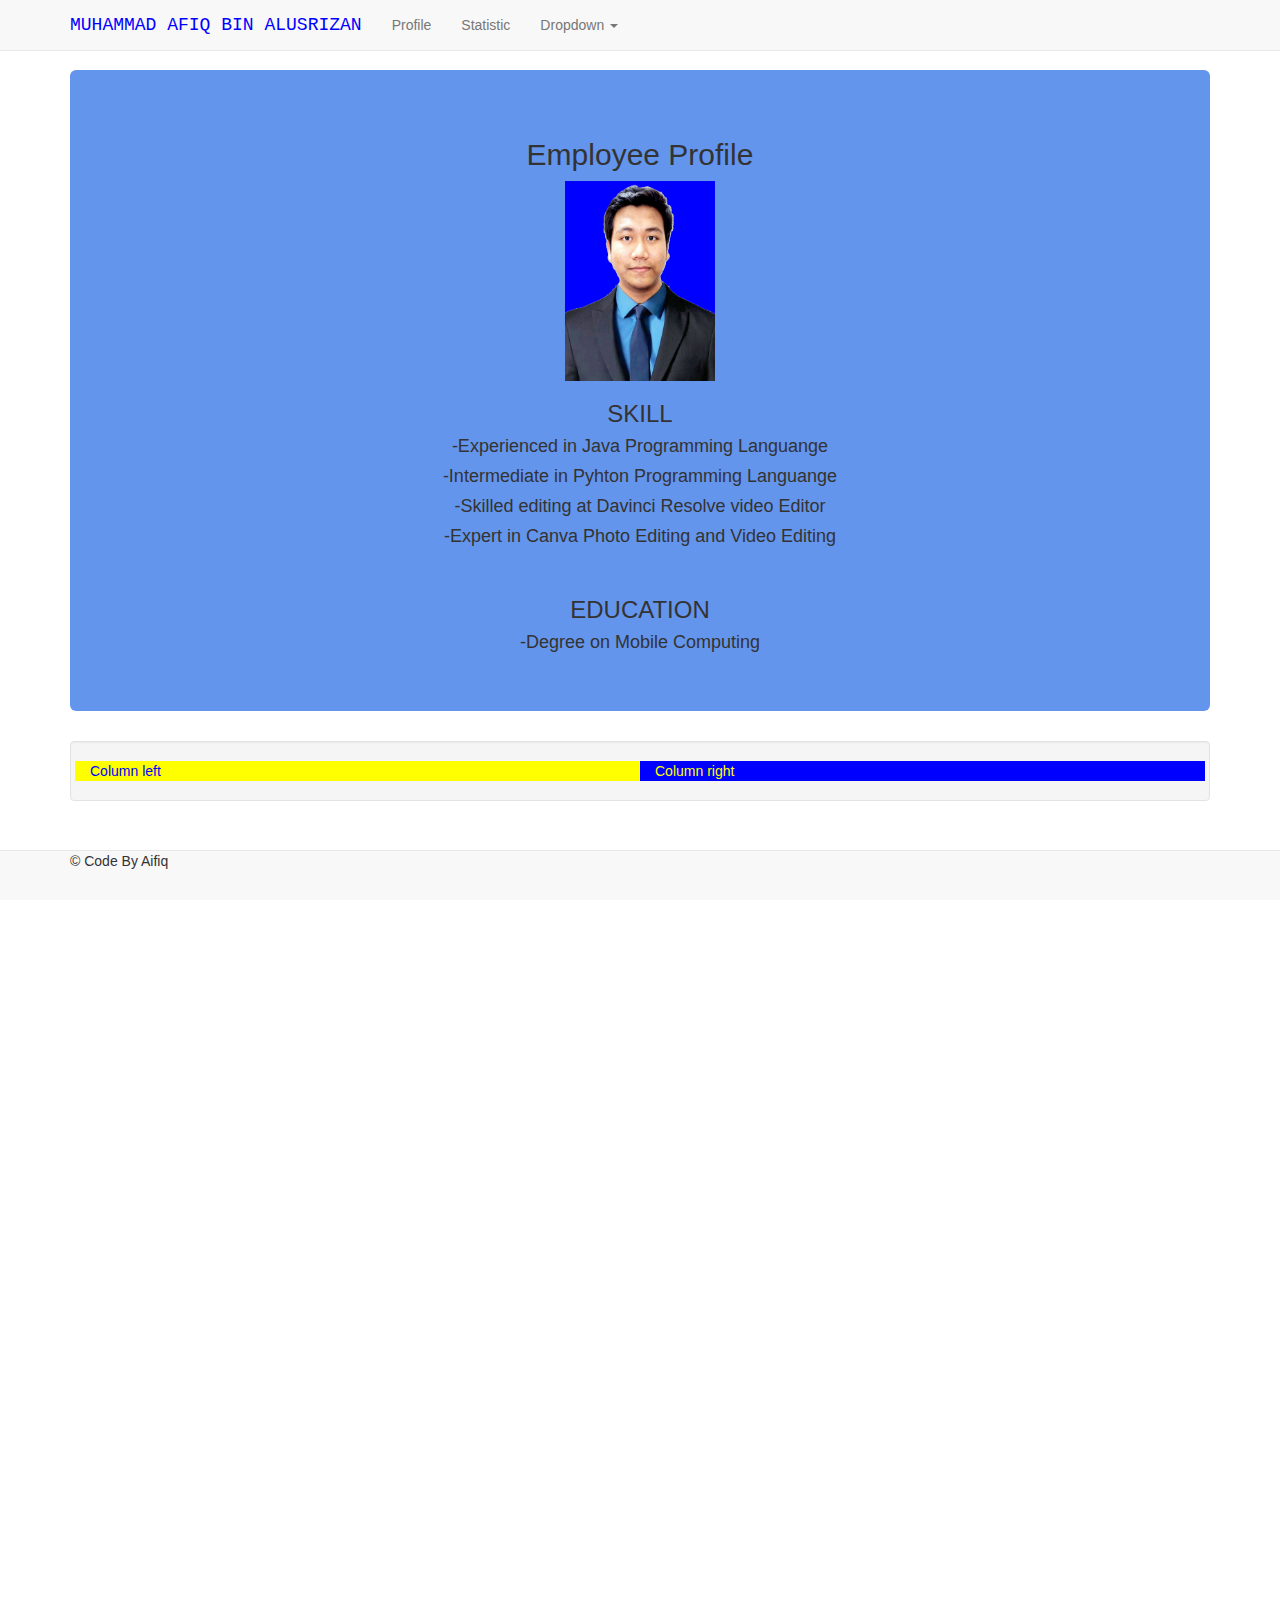
==== www/index.html @ 1558717c "Add files via upload" ====
<!DOCTYPE html>
<html lang="en">
   <head>
      <title>Resume's Home</title>
      <meta charset="utf-8">
      <meta name="viewport" content="width=device-width, initial-scale=1">
      <link rel="stylesheet" href="css/bootstrap.min.css">

      <!-- Custom styles for this template -->
      <link href="css/navbar-fixed-top.css" rel="stylesheet">
   </head>
   <body>
      <!-- Fixed navbar -->
      <nav class="navbar navbar-default navbar-fixed-top">
         <div class="container" style="text-align:center;">
            
            <div class="navbar-header">
               <button type="button" class="navbar-toggle collapsed" data-toggle="collapse" data-target="#navbar" aria-expanded="false" aria-controls="navbar">
                  <span class="sr-only">Toggle navigation</span>
                  <span class="icon-bar"></span>
                  <span class="icon-bar"></span>
                  <span class="icon-bar"></span>
               </button>
               <a class="navbar-brand" href="index.html" style="color: blue;font-family:'Courier New'">MUHAMMAD AFIQ BIN ALUSRIZAN</a>
            </div>
            <div id="navbar" class="navbar-collapse collapse">
               <ul class="nav navbar-nav">
                  <li><a href="Profile.html">Profile</a></li>
                  <li><a href="Statistic.html">Statistic</a></li>
                  <li class="dropdown">
                    <a href="#" class="dropdown-toggle" data-toggle="dropdown" role="button" aria-haspopup="true" aria-expanded="false">Dropdown <span class="caret"></span></a>
                    <ul class="dropdown-menu">
                      <li><a href="Profile.html">Profile</a></li>
                      <li><a href="Statistic.html">Statistic</a></li>
                    </ul>
                  </li>
               </ul>
            </div><!--/.nav-collapse -->
         </div>
      </nav>

      <div class="container">
         <div class="jumbotron" style="background-color:cornflowerblue;text-align: center;">
           <h2>Employee Profile</h2>
           <img src="afiq2.jpg" height="200" width="150" class="center">
           <h3>SKILL</h3>
           <h4>-Experienced in Java Programming Languange</h4>
           <h4>-Intermediate in Pyhton Programming Languange</h4>
           <h4>-Skilled editing at Davinci Resolve video Editor</h4>
           <h4>-Expert in Canva Photo Editing and Video Editing</h4>
           <br>
           <h3>EDUCATION</h3>
           <h4>-Degree on Mobile Computing</h4>
         </div>

         <div class="well">
            <div class="row">
               <div class="col-md-6" style="color: blue; background-color: yellow">   
                  Column left         
               </div>
               <div class="col-md-6" style="color: yellow; background-color: blue">      
                  Column right      
               </div>
            </div>
         </div>
<nav class="navbar navbar-default navbar-fixed-bottom">
  <div class="container">
    <!--div class="well"-->
            <div class="row">
               <div class="col-md-12">   
                  &copy; Code By Aifiq          
               </div>
            </div>
         </div>
      <!--/div-->
  </div>
</nav>
         

      <script src="js/jquery-3.2.1.min.js"></script>
      <script src="js/bootstrap.min.js"></script>
   </body>
</html>
---- www/css/navbar-fixed-top.css ----
body {
  min-height: 2000px;
  padding-top: 70px;
}
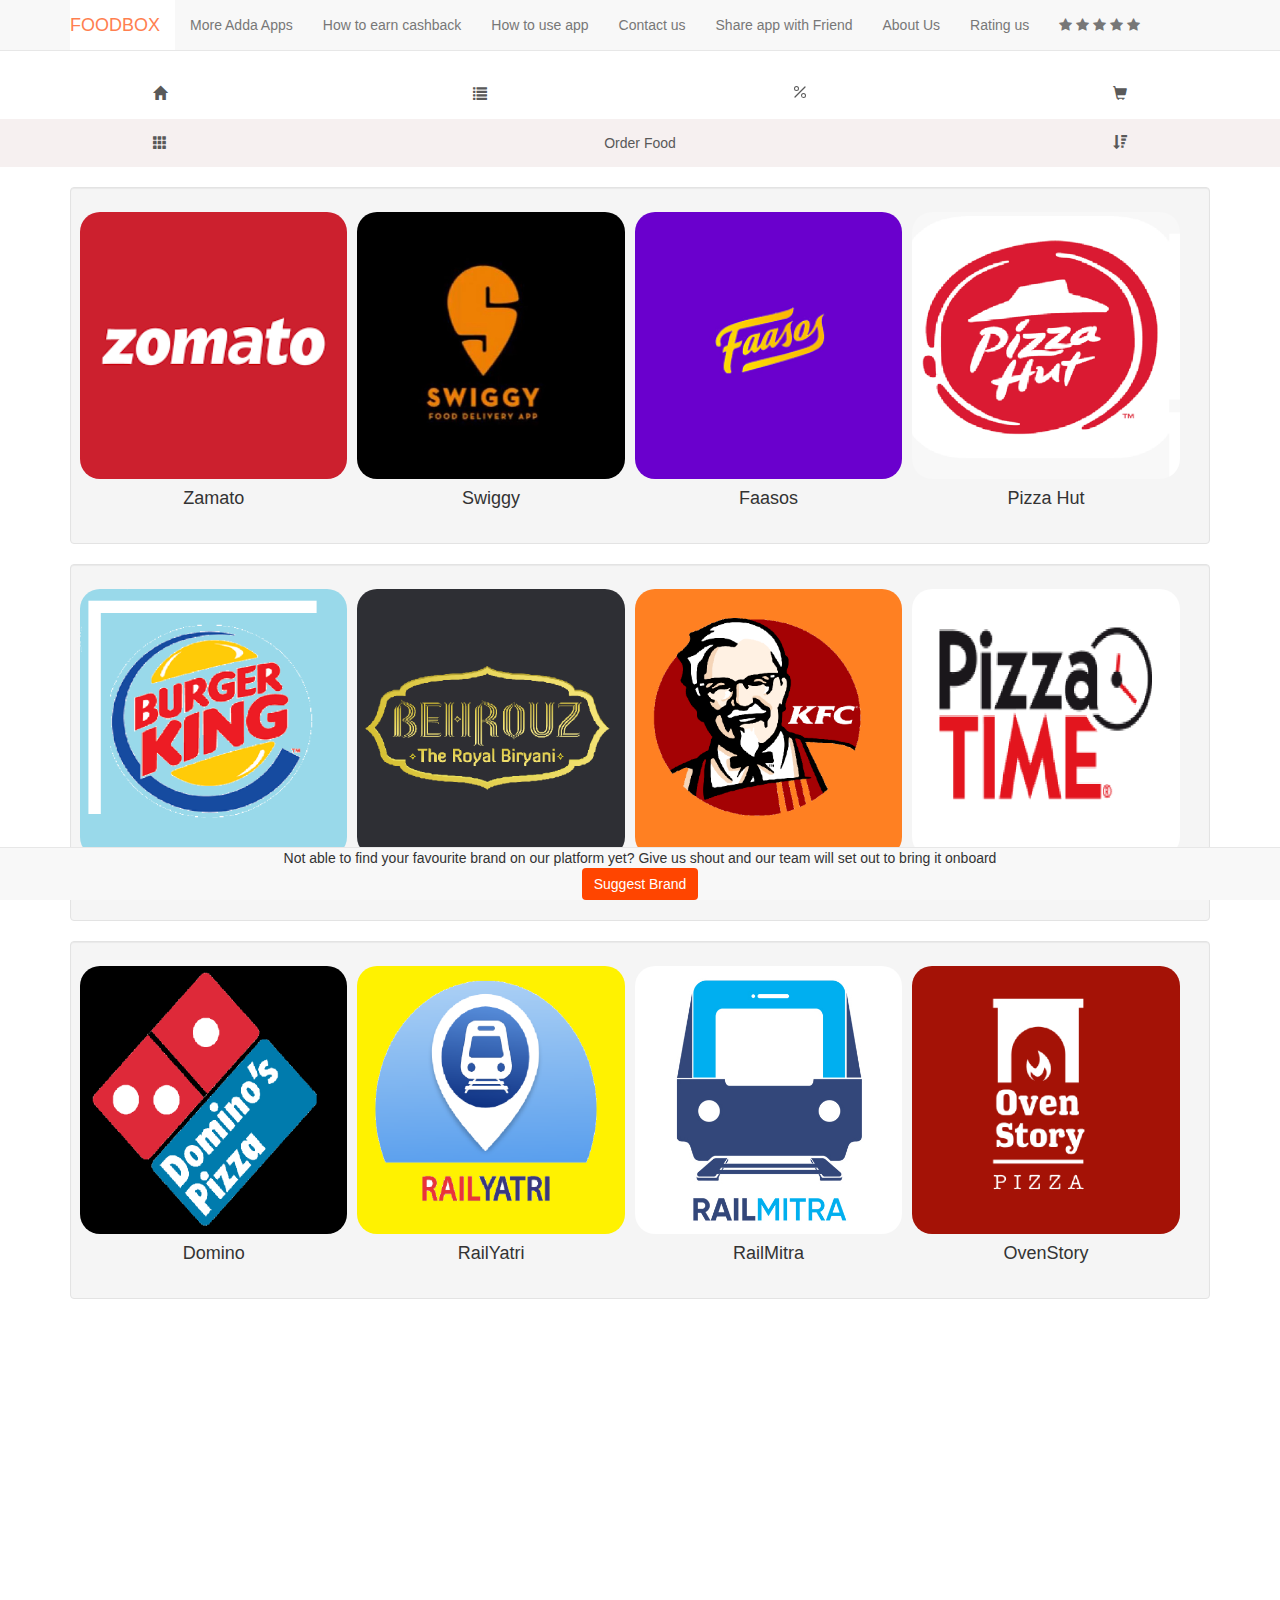
==== commit 067dd05c: "Add files via upload" ====
--- a/www/index.html
+++ b/www/index.html
@@ -1,84 +1,181 @@
 <!DOCTYPE html>
 <html lang="en">
    <head>
-      <title>Resume's Home</title>
+      <title>FOODBOX</title>
       <meta charset="utf-8">
       <meta name="viewport" content="width=device-width, initial-scale=1">
       <link rel="stylesheet" href="css/bootstrap.min.css">
-
+      <link rel="stylesheet" href="https://cdnjs.cloudflare.com/ajax/libs/font-awesome/4.7.0/css/font-awesome.min.css">
       <!-- Custom styles for this template -->
       <link href="css/navbar-fixed-top.css" rel="stylesheet">
+      <link href="css/box.css" rel="stylesheet">
+
    </head>
    <body>
       <!-- Fixed navbar -->
       <nav class="navbar navbar-default navbar-fixed-top">
-         <div class="container" style="text-align:center;">
-            
-            <div class="navbar-header">
+         <div class="container">
+            <div class="navbar-header" style="background-color:rgb(255, 255, 255)">
                <button type="button" class="navbar-toggle collapsed" data-toggle="collapse" data-target="#navbar" aria-expanded="false" aria-controls="navbar">
-                  <span class="sr-only">Toggle navigation</span>
-                  <span class="icon-bar"></span>
-                  <span class="icon-bar"></span>
-                  <span class="icon-bar"></span>
+
+                  <svg xmlns="http://www.w3.org/2000/svg" width="16" height="16" fill="currentColor" class="bi bi-three-dots-vertical" viewBox="0 0 16 16">
+                     <path d="M9.5 13a1.5 1.5 0 1 1-3 0 1.5 1.5 0 0 1 3 0zm0-5a1.5 1.5 0 1 1-3 0 1.5 1.5 0 0 1 3 0zm0-5a1.5 1.5 0 1 1-3 0 1.5 1.5 0 0 1 3 0z"/>
+                  </svg>
+
                </button>
-               <a class="navbar-brand" href="index.html" style="color: blue;font-family:'Courier New'">MUHAMMAD AFIQ BIN ALUSRIZAN</a>
+               <a class="navbar-brand" href="#" style="color:coral">FOODBOX</a>
             </div>
             <div id="navbar" class="navbar-collapse collapse">
                <ul class="nav navbar-nav">
-                  <li><a href="Profile.html">Profile</a></li>
-                  <li><a href="Statistic.html">Statistic</a></li>
-                  <li class="dropdown">
-                    <a href="#" class="dropdown-toggle" data-toggle="dropdown" role="button" aria-haspopup="true" aria-expanded="false">Dropdown <span class="caret"></span></a>
-                    <ul class="dropdown-menu">
-                      <li><a href="Profile.html">Profile</a></li>
-                      <li><a href="Statistic.html">Statistic</a></li>
-                    </ul>
+                  <li><a href="#about">More Adda Apps</a></li>
+                  <li><a href="#about">How to earn cashback</a></li>
+                  <li><a href="#about">How to use app</a></li>
+                  <li><a href="#about">Contact us</a></li>
+                  <li><a href="#about">Share app with Friend</a></li>
+                  <li><a href="#about">About Us</a></li>
+                  <li><a href="#about">Rating us</a></li>
+                  <li>
+                     <a href="#about">
+                        <span class="fa fa-star" id="star"></span>
+                        <span class="fa fa-star" id="star1"></span>
+                        <span class="fa fa-star" id="star2"></span>
+                        <span class="fa fa-star" id="star3"></span>
+                        <span class="fa fa-star" id="star4"></span>
+                     </a>
+                    
                   </li>
+                  
                </ul>
             </div><!--/.nav-collapse -->
          </div>
       </nav>
 
+      <div id="hori0">
+         <nav>
+            <ul id="hori0">
+               
+               <li id="hori0" class="btn4"><a href="index.html"><span class="glyphicon glyphicon-home"></span></a></li>
+               <li id="hori0" class="btn4"><a href="topDepartment.html"><span class="glyphicon glyphicon-list"></span></a></li>
+               <li id="hori0" class="btn4"><a href="discount.html"><span><svg xmlns="http://www.w3.org/2000/svg" width="16" height="16" fill="currentColor" class="bi bi-percent" viewBox="0 0 16 16">
+                  <path d="M13.442 2.558a.625.625 0 0 1 0 .884l-10 10a.625.625 0 1 1-.884-.884l10-10a.625.625 0 0 1 .884 0zM4.5 6a1.5 1.5 0 1 1 0-3 1.5 1.5 0 0 1 0 3zm0 1a2.5 2.5 0 1 0 0-5 2.5 2.5 0 0 0 0 5zm7 6a1.5 1.5 0 1 1 0-3 1.5 1.5 0 0 1 0 3zm0 1a2.5 2.5 0 1 0 0-5 2.5 2.5 0 0 0 0 5z"/>
+                </svg></span></a></li>
+               <li id="hori0" class="btn4"><a href="discount.html"><span class="glyphicon glyphicon-shopping-cart"></span></a></li>
+            </ul>
+         </nav>
+      </div>
+
+      <div id="hori">
+         <nav>
+            <ul id="hori">
+               <li id="hori" class="btn4"><a href="#about"><span class="glyphicon glyphicon-th"></span></a></li>
+               <li id="hori" style="width: 50%"><a href="#about">Order Food</a></li>
+               <li id="hori" class="btn4"><a href="#about"><span class="glyphicon glyphicon-sort-by-attributes-alt"></span></a></li>
+            </ul>
+         </nav>
+      </div>
+<br>
+
       <div class="container">
-         <div class="jumbotron" style="background-color:cornflowerblue;text-align: center;">
-           <h2>Employee Profile</h2>
-           <img src="afiq2.jpg" height="200" width="150" class="center">
-           <h3>SKILL</h3>
-           <h4>-Experienced in Java Programming Languange</h4>
-           <h4>-Intermediate in Pyhton Programming Languange</h4>
-           <h4>-Skilled editing at Davinci Resolve video Editor</h4>
-           <h4>-Expert in Canva Photo Editing and Video Editing</h4>
-           <br>
-           <h3>EDUCATION</h3>
-           <h4>-Degree on Mobile Computing</h4>
+         <div class="well">
+         <div class="row">
+
+            <div class="column">
+               <img class="img-responsive" src="img/zamato.png" alt="Snow" style="width:100%;border-radius: 20px;">
+               <h4 class="img-responsive">Zamato</h4>
+            </div>
+
+            <div class="column">
+               <img class="img-responsive" src="img/Swiggy2.jpg" alt="Forest" style="width:100%;border-radius: 20px;">
+               <h4 class="img-responsive">Swiggy</h4>
+            </div>
+
+            <div class="column">
+               <img class="img-responsive" src="img/Faasos.png" alt="Mountains" style="width:100%;border-radius: 20px;">
+               <h4 class="img-responsive">Faasos</h4>
+            </div>
+
+            <div class="column">
+               <img class="img-responsive" src="img/pizzahut.png" alt="Mountains" style="width:100%;border-radius: 20px;">
+               <h4 class="img-responsive">Pizza Hut</h4>
+            </div>
+
+         </div>
+         </div>
+      </div>
+
+      <div class="container">
+         <div class="well">
+         <div class="row">
+
+            <div class="column">
+               <img class="img-responsive" src="img/burger.png" alt="Snow" style="width:100%;border-radius: 20px;">
+               <h4 class="img-responsive">BurgerKing</h4>
+            </div>
+
+            <div class="column">
+               <img class="img-responsive" src="img/behrouz.png" alt="Forest" style="width:100%;border-radius: 20px;">
+               <h4 class="img-responsive">Behrouz</h4>
+            </div>
+
+            <div class="column">
+               <img class="img-responsive" src="img/kfc.png" alt="Mountains" style="width:100%;border-radius: 20px;">
+               <h4 class="img-responsive">KFC</h4>
+            </div>
+
+            <div class="column">
+               <img class="img-responsive" src="img/pizzatime.png" alt="Mountains" style="width:100%;border-radius: 20px;">
+               <h4 class="img-responsive">Pizzatime</h4>
+            </div>
+
+         </div>
+         </div>
+      </div>
+
+      <div class="container">
+         <div class="well">
+         <div class="row">
+
+            <div class="column">
+               <img class="img-responsive" src="img/domino.png" alt="Snow" style="width:100%;border-radius: 20px;">
+               <h4 class="img-responsive">Domino</h4>
+            </div>
+
+            <div class="column">
+               <img class="img-responsive" src="img/rail.png" alt="Forest" style="width:100%;border-radius: 20px;">
+               <h4 class="img-responsive">RailYatri</h4>
+            </div>
+
+            <div class="column">
+               <img class="img-responsive" src="img/mitra.jpg" alt="Mountains" style="width:100%;border-radius: 20px;">
+               <h4 class="img-responsive">RailMitra</h4>
+            </div>
+
+            <div class="column">
+               <img class="img-responsive" src="img/oven.png" alt="Mountains" style="width:100%;border-radius: 20px;">
+               <h4 class="img-responsive">OvenStory</h4>
+            </div>
+
+         </div>
+         </div>
+      </div>
+
+         <div>
+            <nav class="navbar navbar-default navbar-fixed-bottom">
+               <div class="container">
+   
+                  <div class="row">
+                  <div class="col-md-12">   
+                  Not able to find your favourite brand on our platform yet? Give us shout and our team 
+                  will set out to bring it onboard        
+               </div>
+               <button type="button" class="btn btn-warning" style="color:white ; background-color: orangered;">Suggest Brand</button>
+            </div>
          </div>
 
-         <div class="well">
-            <div class="row">
-               <div class="col-md-6" style="color: blue; background-color: yellow">   
-                  Column left         
-               </div>
-               <div class="col-md-6" style="color: yellow; background-color: blue">      
-                  Column right      
-               </div>
-            </div>
-         </div>
-<nav class="navbar navbar-default navbar-fixed-bottom">
-  <div class="container">
-    <!--div class="well"-->
-            <div class="row">
-               <div class="col-md-12">   
-                  &copy; Code By Aifiq          
-               </div>
-            </div>
-         </div>
-      <!--/div-->
-  </div>
-</nav>
          
-
-      <script src="js/jquery-3.2.1.min.js"></script>
+ 
+      <script src="js/addons/rating.js"></script>
+      <script src="js/jquery-3.2.1.min.js"></script>  
       <script src="js/bootstrap.min.js"></script>
    </body>
 </html>
-  --- a/www/css/box.css
+++ b/www/css/box.css
@@ -0,0 +1,196 @@
+ul#hori0 {
+    list-style-type: none;
+    margin: 0;
+    padding: 0;
+    overflow: hidden;
+    text-align: center;
+    background-color: rgb(255, 255, 255);
+  }
+  
+  li#hori0 {
+    float:left;
+    text-align: center;
+    
+  }
+  
+  li#hori0 a {
+    display: block;
+    color: rgb(89, 89, 89);
+    text-align: center;
+    padding: 14px 16px;
+    text-decoration: none;
+  }
+  
+  li#hori0 a:hover {
+    background-color: orangered;
+  }
+  
+  ul#hori {
+    list-style-type: none;
+    margin: 0;
+    padding: 0;
+    overflow: hidden;
+    text-align: center;
+    background-color: rgb(246, 240, 240);
+  }
+  
+  li#hori {
+    float:left;
+    text-align: center;
+    
+  }
+  
+  li#hori a {
+    display: block;
+    color: rgb(89, 89, 89);
+    text-align: center;
+    padding: 14px 16px;
+    text-decoration: none;
+  }
+  
+  li#hori a:hover {
+    background-color: orangered;
+  }
+  
+  * {
+    box-sizing: border-box;
+    text-align: center;
+  }
+  
+  .column {
+    float: left;
+    width: 24.55%;
+    padding: 5px;
+    text-align: center;
+  }
+  
+  /* Clearfix (clear floats) */
+  .row::after {
+    content: "";
+    clear: both;
+    display: table;
+    text-align: center;
+  }
+  
+  .btn4 {
+     width: 25%;
+  }
+
+
+
+  .chat-btn {
+    position: absolute;
+    right: 14px;
+    bottom: 30px;
+    cursor: pointer
+}
+
+.chat-btn .close {
+    display: none
+}
+
+.chat-btn i {
+    transition: all 0.9s ease
+}
+
+#check:checked~.chat-btn i {
+    display: block;
+    pointer-events: auto;
+    transform: rotate(180deg)
+}
+
+#check:checked~.chat-btn .comment {
+    display: none
+}
+
+.chat-btn i {
+    font-size: 22px;
+    color: #fff !important
+}
+
+.chat-btn {
+    width: 50px;
+    height: 50px;
+    display: flex;
+    justify-content: center;
+    align-items: center;
+    border-radius: 50px;
+    background-color: orangered;
+    color: #fff;
+    font-size: 22px;
+    border: none
+}
+
+.wrapper {
+    position: absolute;
+    right: 20px;
+    bottom: 100px;
+    width: 300px;
+    background-color: #fff;
+    border-radius: 5px;
+    opacity: 0;
+    transition: all 0.4s
+}
+
+#check:checked~.wrapper {
+    opacity: 1
+}
+
+.header {
+    padding: 13px;
+    background-color: orangered;
+    border-radius: 5px 5px 0px 0px;
+    margin-bottom: 10px;
+    color: #fff
+}
+
+.chat-form {
+    padding: 15px
+}
+
+.chat-form input,
+textarea,
+button {
+    margin-bottom: 10px
+}
+
+.chat-form textarea {
+    resize: none
+}
+
+.form-control:focus,
+.btn:focus {
+    box-shadow: none
+}
+
+.btn,
+.btn:focus,
+.btn:hover {
+    background-color: orangered;
+    border: orangered;
+}
+
+#check {
+    display: none !important
+}
+
+* {
+  box-sizing: border-box;
+  text-align: center;
+}
+
+.column {
+  float: left;
+  width: 24.55%;
+  padding: 5px;
+  text-align: center;
+}
+
+/* Clearfix (clear floats) */
+.row::after {
+  content: "";
+  clear: both;
+  display: table;
+  text-align: center;
+}
+
